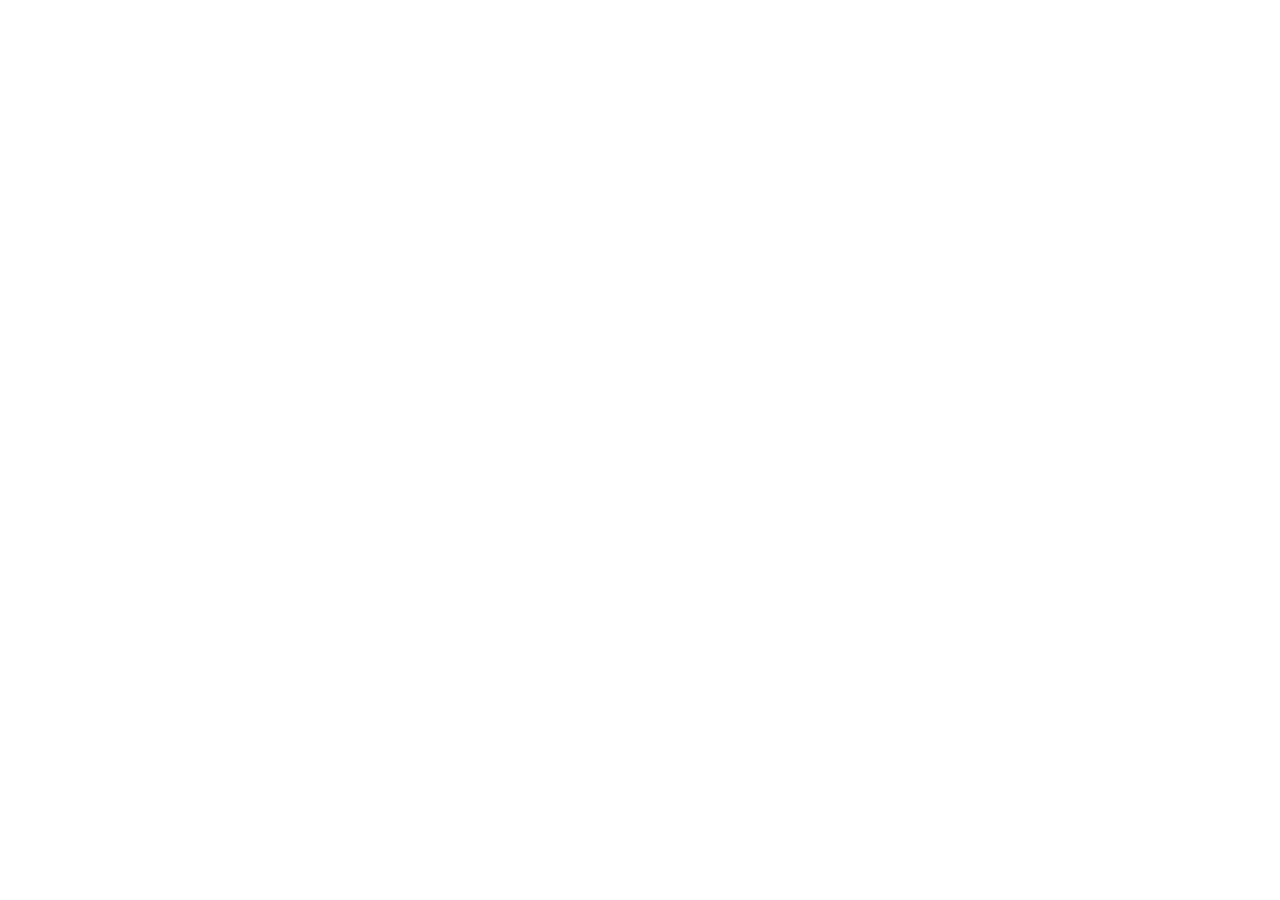
==== index.html @ 0ee6a12c "comm 1" ====
<!DOCTYPE html>
<html lang="en">
<head>
    <meta charset="UTF-8">
    <meta name="viewport" content="width=device-width, initial-scale=1.0">
    <title>belajar git</title>
</head>
<body>
    
</body>
</html>
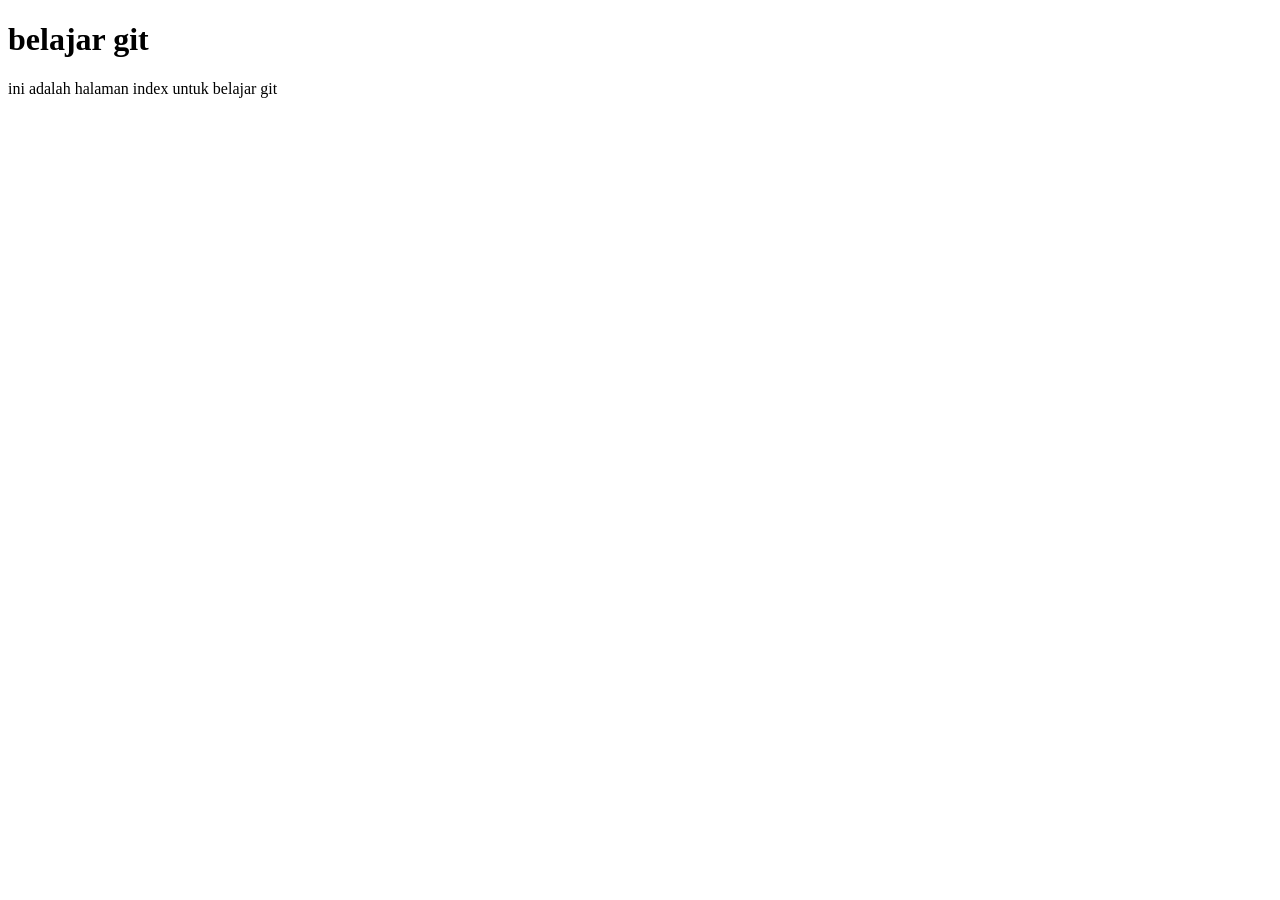
==== commit 45c7386c: "com2" ====
--- a/index.html
+++ b/index.html
@@ -6,6 +6,11 @@
     <title>belajar git</title>
 </head>
 <body>
-    
+    <header>
+        <h1>belajar git</h1>
+    </header>
+    <main>
+        <p>ini adalah halaman index untuk belajar git</p>
+    </main>    
 </body>
 </html>
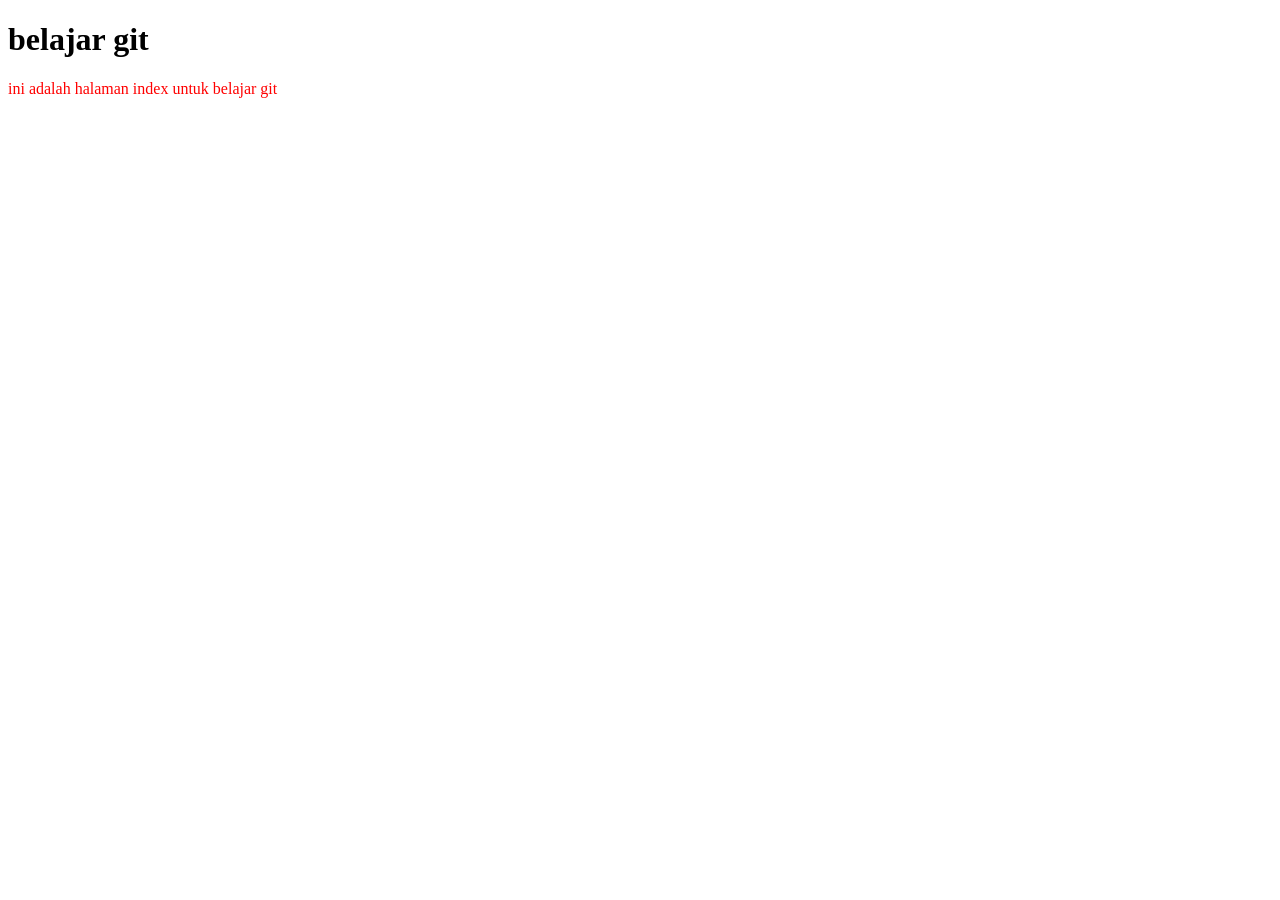
==== commit 60ee27bb: "add css" ====
--- a/index.html
+++ b/index.html
@@ -3,6 +3,7 @@
 <head>
     <meta charset="UTF-8">
     <meta name="viewport" content="width=device-width, initial-scale=1.0">
+    <link rel="stylesheet" href="style.css">
     <title>belajar git</title>
 </head>
 <body>
--- a/style.css
+++ b/style.css
@@ -0,0 +1,3 @@
+p {
+    color: red;
+}
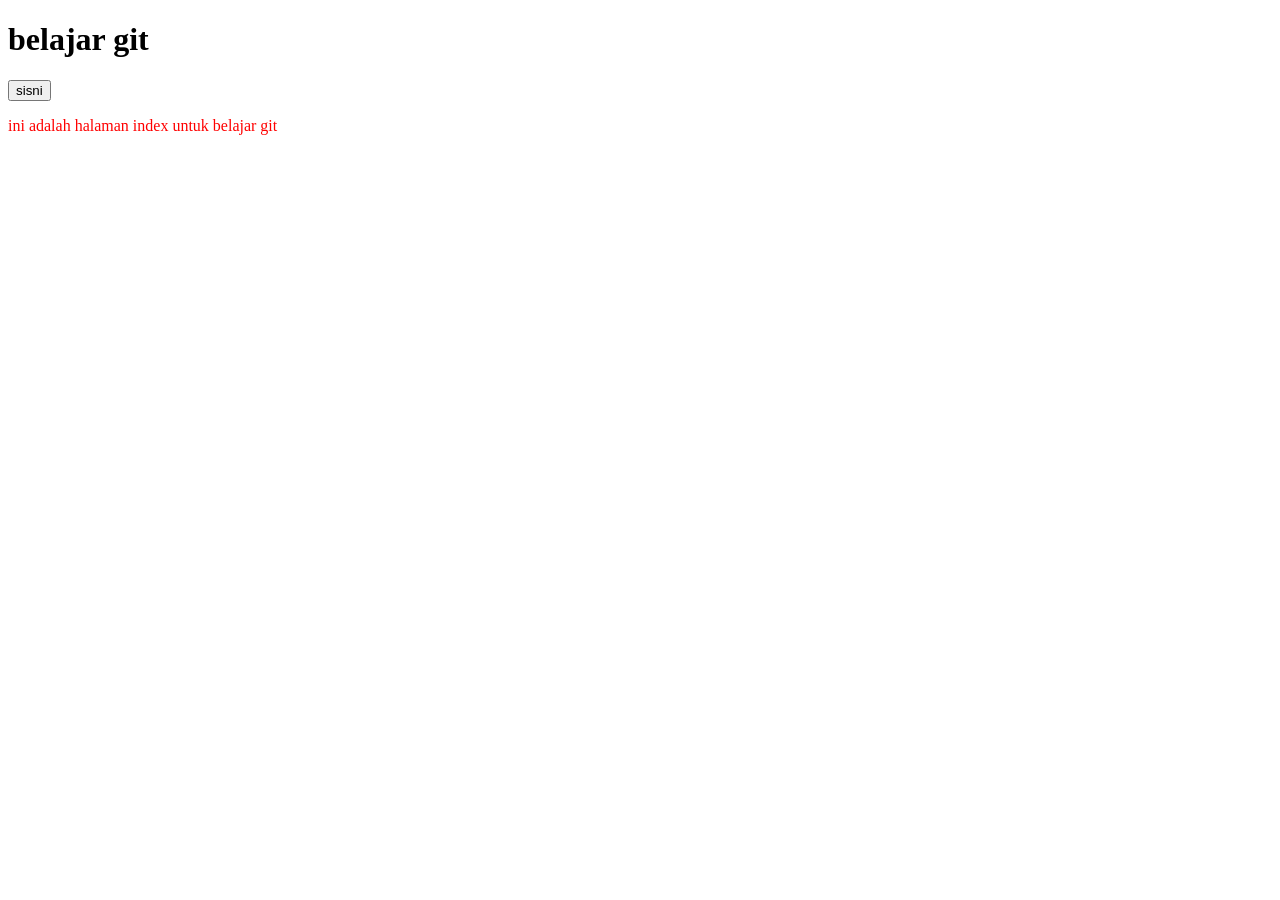
==== commit 31ec8a8d: "Change link to button in index.html" ====
--- a/index.html
+++ b/index.html
@@ -9,9 +9,10 @@
 <body>
     <header>
         <h1>belajar git</h1>
+        <button link a href="portofolio/portofol.html"> sisni </button>
     </header>
     <main>
         <p>ini adalah halaman index untuk belajar git</p>
     </main>    
 </body>
-</html>+</html>
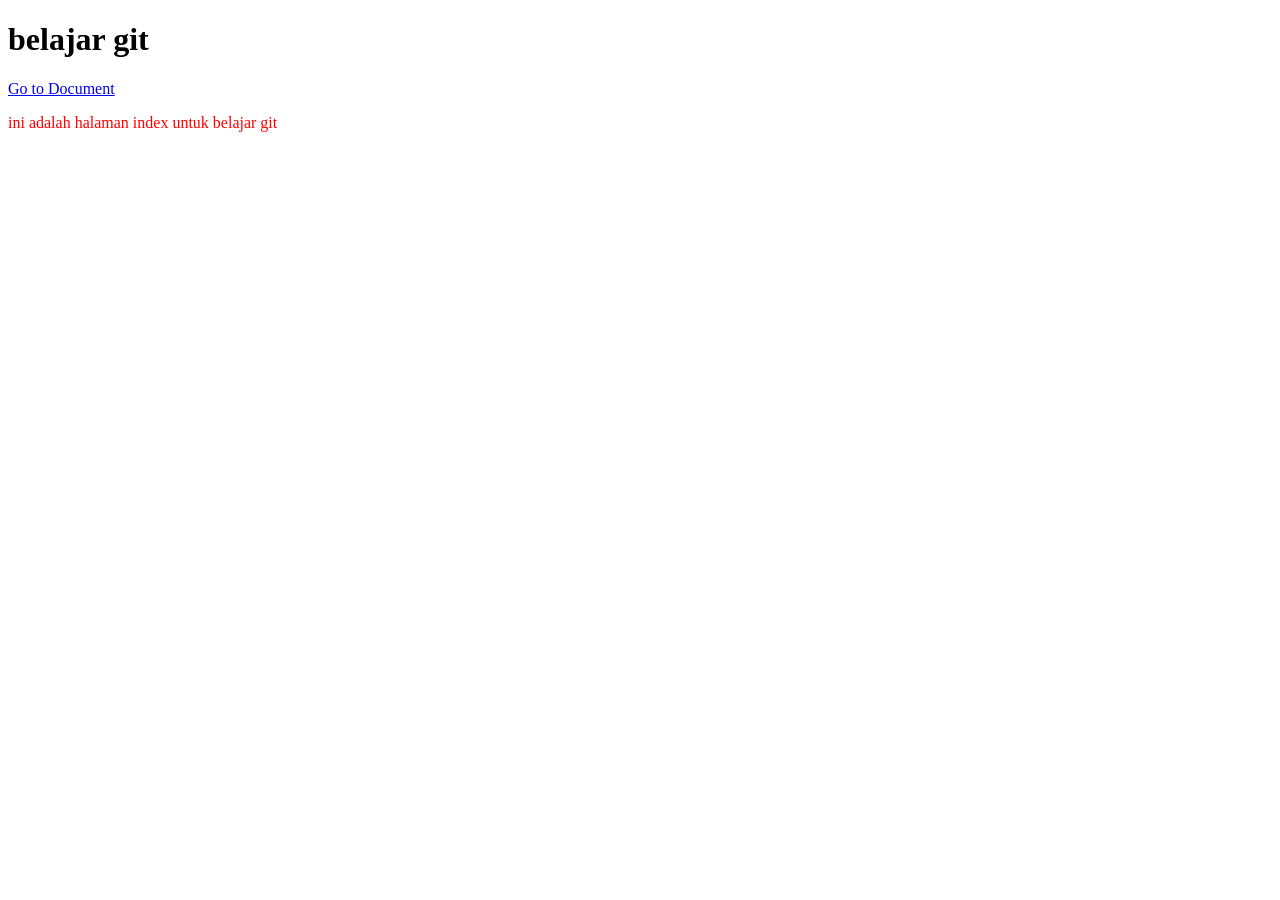
==== commit 4e349c95: "Update index.html" ====
--- a/index.html
+++ b/index.html
@@ -9,7 +9,7 @@
 <body>
     <header>
         <h1>belajar git</h1>
-        <button link a href="portofolio/portofol.html"> sisni </button>
+        <a href="portofolio/portofol.html" class="btn-link">Go to Document</a>
     </header>
     <main>
         <p>ini adalah halaman index untuk belajar git</p>
